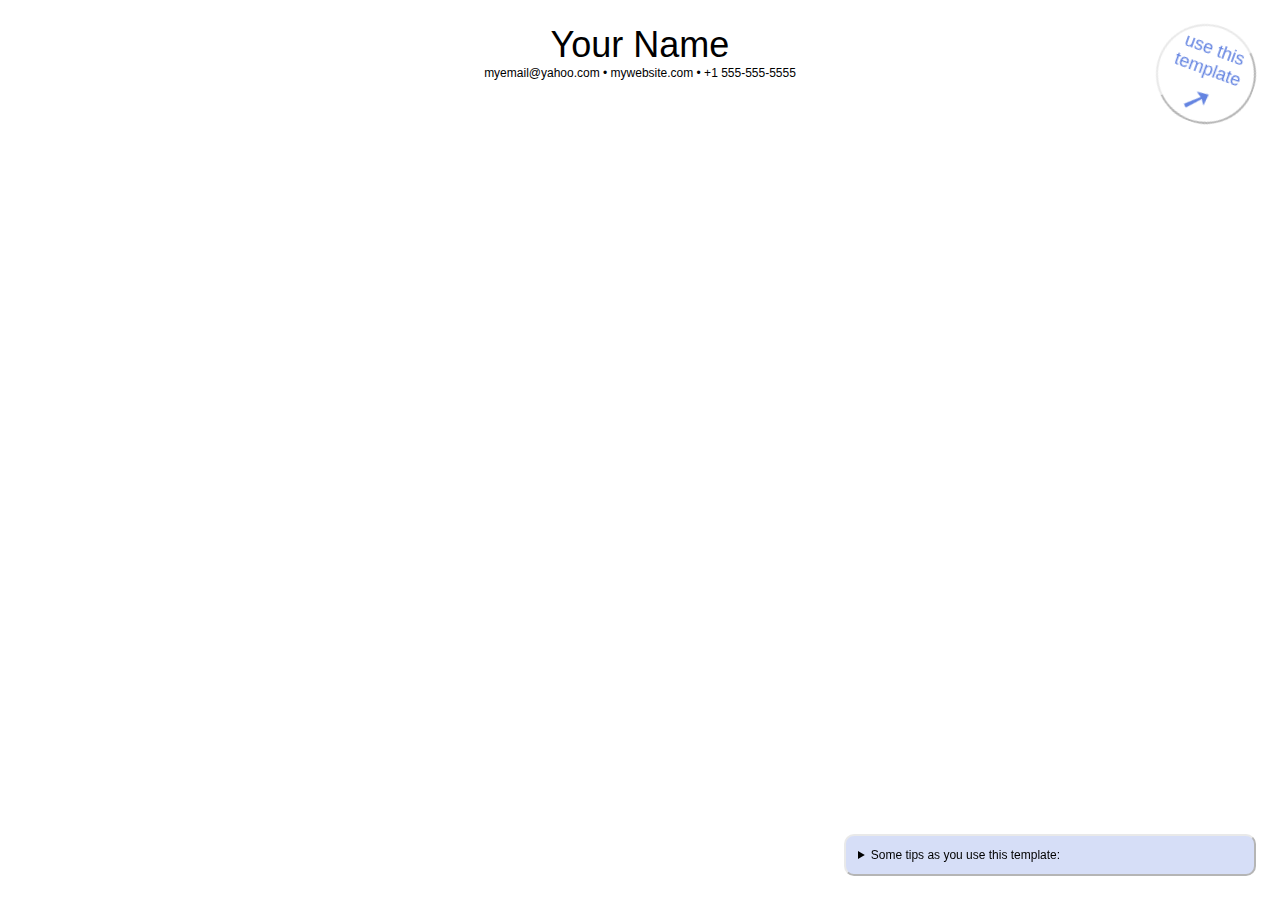
==== button_ups/index.html @ d0a83e93 "workshop additions" ====
<!DOCTYPE html>
<html lang="en">
  <head>
    <meta charset="UTF-8" />
    <meta name="viewport" content="width=device-width, initial-scale=1.0" />
    <title>track_track</title>
    <link rel="stylesheet" href="stylesheet.css" type="text/css" />
  </head>
  <body>
    <div id="container">
      <header>
        <!-- replace the placeholders below with your name, email, and any other links -->
        <h1>Your Name</h1>
        <p>
          <a href="mailto:myemail@yahoo.com">myemail@yahoo.com</a> •
          <a href="https://example.com/">mywebsite.com</a> • +1 555-555-5555
        </p>
      </header>
      <div id="main"></div>
    </div>
    <a href="https://example.com/" target="_blank" class="use"
      ><span>use this template</span><span class="arrow">➚</span></a
    >
    <details class="tooltip">
      <summary>Some tips as you use this template:</summary>
      <ul class="tt-list">
        <li>Try to keep the number of skills to <15</li>
        <li>
          You can change the number of columns in the skills section in
          stylesheet.css.
        </li>
      </ul>
    </details>
    <script
      src="//code.jquery.com/jquery-3.6.0.min.js"
      type="text/javascript"
    ></script>
    <script src="script.js" type="text/javascript"></script>
  </body>
</html>
---- button_ups/stylesheet.css ----
@import url("/globalstyles.css");

* {
  margin: 0px;
  padding: 0px;
}

html {
  font-size: 12px;
}

body {
  display: flex;
  flex-direction: column;
  align-items: center;
}

header {
  width: 50vw;
  margin: 2rem 2rem 1rem 2rem;
  text-align: center;
}

#main {
  width: 50vw;
  margin: 0rem 2rem;
  display: flex;
  flex-direction: column;
}

.item {
  margin: 1rem 0rem;
}

.item > * {
  padding-bottom: 0.25rem;
}

.item-header {
  display: flex;
  flex-direction: row;
  justify-content: space-between;
}

h2,
h3 {
  font-family: serif;
}

h1 {
  font-family: sans-serif;
  font-weight: 300;
  font-size: 3rem;
}

h2 {
  font-weight: 400;
  font-size: 1.5rem;
  text-transform: uppercase;
  letter-spacing: 0.15rem;
  color: black;
  background-color: rgb(240, 240, 240);
  border-bottom: 1px solid black;
}

h3 {
  font-weight: 700;
  font-size: 1rem;
  text-transform: capitalize;
  letter-spacing: 0.07rem;
}

header p {
  font-size: 1rem;
}

p {
  font-family: sans-serif;
  font-size: 1rem;
}

a,
a:visited {
  text-decoration: none;
  color: inherit;
}

.description {
  font-size: 0.8rem;
  margin-top: 0.3rem;
  line-height: 1.25rem;
}

#skills-list {
  font-size: 0.8rem;
  line-height: 1.2rem;
  padding-top: 1rem;
}

ul#skills-list {
  list-style-position: outside;
  list-style-type: "• ";
  padding-left: 1ch;
  columns: 4;
}

/* -------------------------------------------------------------------------- */
/*                                 responsive                                 */
/* -------------------------------------------------------------------------- */

@media only screen and (max-width: 768px) {
  #data {
    flex-direction: column;
  }

  .column {
    width: 70vw;
  }

  #left {
    margin-right: 0rem;
  }

  #right {
    margin-left: 0rem;
  }
}

/* -------------------------------------------------------------------------- */
/*                              print formatting                              */
/* -------------------------------------------------------------------------- */

@media print {
  @page {
    size: A4;
    margin: 0.25in;
  }

  html {
    font-size: 14px;
  }

  html,
  body {
    height: 100%;
  }

  .container {
    max-height: calc(100% - 2cm);
    overflow: auto;
  }

  header {
    width: 90vw;
    margin: 2rem;
  }

  #main {
    width: 90vw;
    margin: 0rem 2rem;
    display: flex;
    flex-direction: column;
  }
}
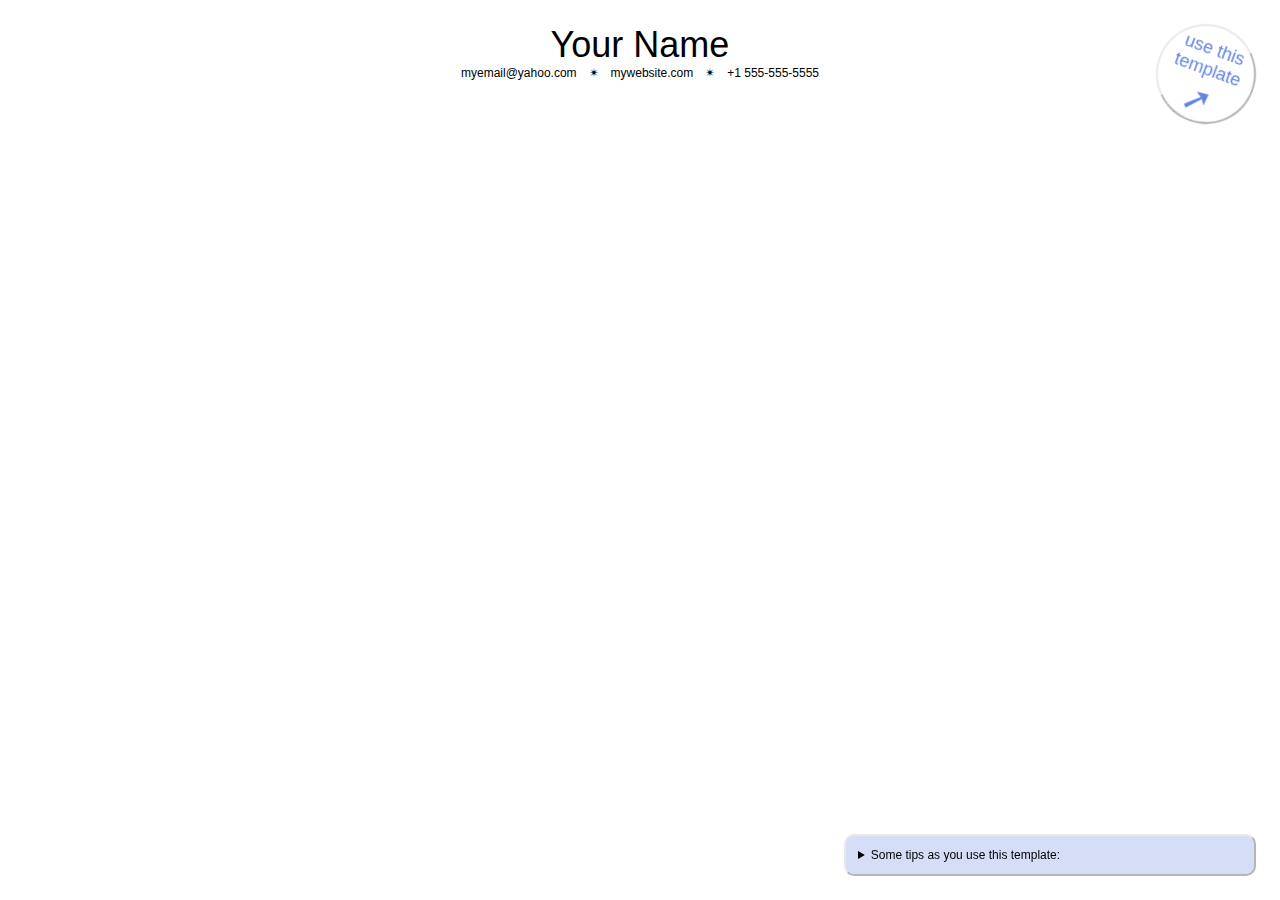
==== commit 15e0fc0a: "latest updates" ====
--- a/button_ups/index.html
+++ b/button_ups/index.html
@@ -3,7 +3,7 @@
   <head>
     <meta charset="UTF-8" />
     <meta name="viewport" content="width=device-width, initial-scale=1.0" />
-    <title>track_track</title>
+    <title>button_ups</title>
     <link rel="stylesheet" href="stylesheet.css" type="text/css" />
   </head>
   <body>
@@ -11,14 +11,24 @@
       <header>
         <!-- replace the placeholders below with your name, email, and any other links -->
         <h1>Your Name</h1>
-        <p>
-          <a href="mailto:myemail@yahoo.com">myemail@yahoo.com</a> •
-          <a href="https://example.com/">mywebsite.com</a> • +1 555-555-5555
+        <p id="header-details">
+          <a href="mailto:myemail@yahoo.com">myemail@yahoo.com</a>
+          <a
+            target="_blank"
+            rel="noopener noreferrer external"
+            href="https://example.com/"
+            >mywebsite.com</a
+          >
+          <span>+1 555-555-5555</span>
         </p>
       </header>
       <div id="main"></div>
     </div>
-    <a href="https://example.com/" target="_blank" class="use"
+    <a
+      href="https://example.com/"
+      target="_blank"
+      class="use"
+      rel="noopener noreferrer external"
       ><span>use this template</span><span class="arrow">➚</span></a
     >
     <details class="tooltip">
--- a/button_ups/stylesheet.css
+++ b/button_ups/stylesheet.css
@@ -19,6 +19,18 @@
   width: 50vw;
   margin: 2rem 2rem 1rem 2rem;
   text-align: center;
+}
+
+#header-details {
+  display: flex;
+  flex-direction: row;
+  justify-content: center;
+  gap: 1rem;
+}
+
+#header-details > :not(:last-child)::after {
+  content: "\2734";
+  padding-left: 1rem;
 }
 
 #main {
@@ -124,6 +136,23 @@
   #right {
     margin-left: 0rem;
   }
+
+  #header-details {
+    flex-direction: column;
+    gap: 0;
+  }
+
+  #header-details > :not(:last-child)::after {
+    display: none;
+  }
+
+  .item-header {
+    flex-direction: column;
+  }
+
+  ul#skills-list {
+    columns: 3;
+  }
 }
 
 /* -------------------------------------------------------------------------- */
@@ -132,12 +161,18 @@
 
 @media print {
   @page {
-    size: A4;
+    /* size: letter portrait; */
     margin: 0.25in;
+
+    orphans: 3;
+    widows: 3;
   }
 
   html {
     font-size: 14px;
+    background: white;
+    -webkit-print-color-adjust: exact; /* Ensures colors are preserved in WebKit browsers */
+    print-color-adjust: exact; /* Standard property */
   }
 
   html,
@@ -153,6 +188,7 @@
   header {
     width: 90vw;
     margin: 2rem;
+    break-after: avoid;
   }
 
   #main {
